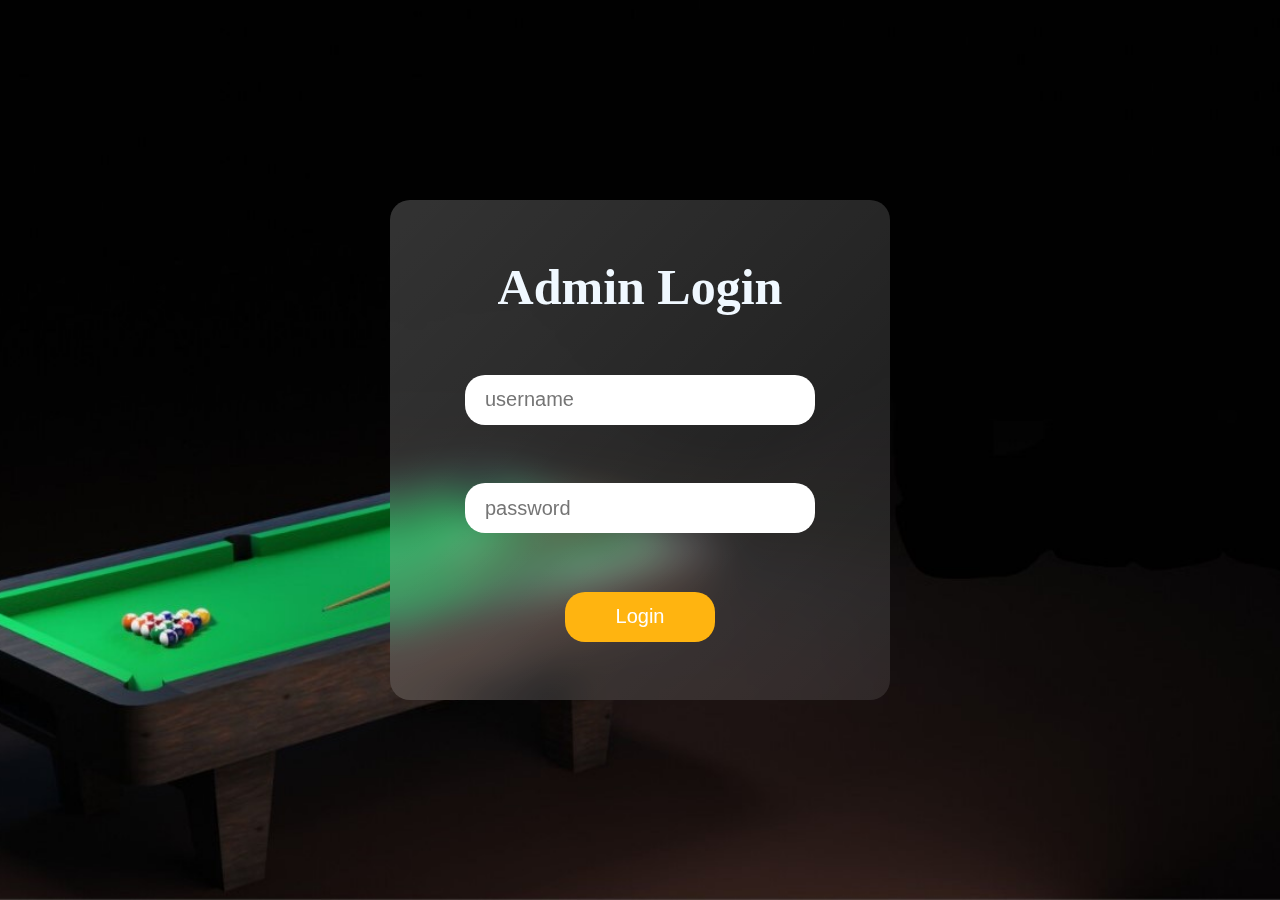
==== 8ballpool_Black Theme UI/index.html @ 99835c00 "Initial" ====
<!DOCTYPE html>
<html lang="en">
  <head>
    <meta charset="UTF-8" />
    <meta name="viewport" content="width=device-width, initial-scale=1.0" />
    <title>Master Pool</title>
    <style>
      nav {
        margin: 20px;
        width: 100vw;
        height: 80px;
        border: 2px solid #cbcbcb;
        background-color: #333;
        width: 98%;
        border-radius: 20px;
      }
      aside {
        width: 200px;
        text-align: center;
        margin-left: 20px;
        border-radius: 20px;
      }
      body {
        color: #cbcbcb;
        font-family: "Arial", sans-serif;
        background: #222;
        margin: 0;
        padding: 0;
        display: flex;
        flex-direction: column;
        justify-content: center;
        align-items: center;
        overflow-x: hidden;
      }

      .tableBox {
        position: relative;
        color: white;
        border-radius: 8px;
        padding: 20px;
        margin: 20px;
        height: 360px;
        width: 300px;
        background-color: #333;
        background-blend-mode: screen;
        box-shadow: 0 0 10px rgba(0, 0, 0, 0.5);
        transition: border-color 0.3s ease-in-out;
      }

      .tableBox.active {
        border-color: #e74c3c;
      }

      label {
        display: block;
        margin-bottom: 5px;
        color: #cbcbcb;
      }

      input,
      select,
      button {
        width: 100%;
        padding: 8px;
        margin-bottom: 10px;
        box-sizing: border-box;
        border-radius: 20px;
        outline: none;
        border: none;
        padding: 10px;
      }

      input,
      select {
        color: #333;
        font-weight: bold;
        background-color: #cbcbcb;
      }

      button {
        background-color: #027ffc;
        color: #fff;
        border: none;
        border-radius: 20px;
        cursor: pointer;
        transition: background-color 0.3s ease-in-out;
      }

      button[disabled] {
        background-color: #85bcf4;
        cursor: not-allowed;
      }

      button:hover:not([disabled]) {
        background-color: #63b0fd;
      }

      #dynamicBoxesContainer {
        margin-top: 20px;
        width: 100vw;
        display: flex;
        flex-wrap: wrap;
        justify-content: space-evenly;
      }

      .table-list {
        list-style: none;
        padding: 0;
        margin: 10px 0;
      }

      .table-list-item {
        color: #63b0fd;
        text-align: center;
        font-weight: bold;
        margin-bottom: 5px;
        font-size: 18px;
      }
      .tablePrice {
        font-size: 18px;
        font-weight: bold;
        color: #ffffff;
      }

      .timer {
        width: 50%;
        margin: 10px 25%;
        border: 1px solid white;
        text-align: center;
        margin-top: 10px;
        font-size: 18px;
        font-weight: bold;
        color: #cbcbcb;
      }

      .popup {
        color: white;
        display: none;
        position: fixed;
        top: 0;
        left: 0;
        width: 100%;
        height: 100%;
        background: rgba(0, 0, 0, 0.5);
        justify-content: center;
        align-items: center;
      }

      .popup-content {
        display: flex;
        flex-direction: column;
        gap: 10px;
        background-color: #222;
        padding: 20px;
        border-radius: 8px;
        box-shadow: 0 0 10px rgba(0, 0, 0, 0.1);
        text-align: center;
        width: 300px;
      }

      .close-btn {
        background-color: #c0392b;
        color: #fff;
        padding: 8px 16px;
        cursor: pointer;
        border: none;
        border-radius: 20px;
        transition: background-color 0.3s ease-in-out;
      }

      .close-btn:hover {
        background-color: #fc604f !important;
      }
      .tableIdLabel {
        font-size: 1.5em;
        font-weight: bold;
        text-align: center;
      }

      .maincontent {
        display: flex;
      }

      #dynamicBoxesContainer {
        width: calc(100vw - 200px);
      }
      .nav-items {
        display: flex;
        justify-content: space-between;
        height: 100%;
        align-items: center;
      }

      .nav-logo {
        height: 100%;
        border-radius: 20px;
      }
      .nav-logo img {
        border-radius: 20px;
        max-height: 100%;
      }
      #userDataContainer {
        font-size: 18px;
        font-weight: bold;
      }
      strong {
        font-weight: bold;
      }
      .asideUserDetails {
        margin-left: 20px;
        border-radius: 20px;
        background-color: #333;
        border: 2px solid #cbcbcb;
        width: 100%;
        overflow: hidden;
        margin-bottom: 20px;
      }

      .asideDetails {
        color: #cbcbcb;
        border-top: 1px solid white;
      }
      .logout {
        margin-right: 10px;
        background-color: red;
        font-weight: bold;
        width: 100px;
      }
      .asidefuntions div {
        width: 100%;
        border-bottom: 1px solid white;
        display: flex;
        justify-content: center;
        align-items: center;
        padding: 5px;
        height: 40px;
      }
      .asidefuntions div:hover {
        transition: background-color 0.3s ease-in-out;
        cursor: pointer;
        background-color: #63b0fd;
        color: #333;
      }
      .asidefuntions button {
        background-color: #333;
        border-radius: 0;
        /* border: 1px solid white; */
      }
      .hide {
        display: none;
      }
      .clubName {
        color: #fff;
        font-size: 3em;
      }
      .search-results-container {
        background-color: #222;
        width: 85%;
        max-height: 300px;
        overflow-y: scroll;

        position: absolute;
      }

      .search-results-container div {
        text-align: center;
        padding: 5px;
        border: 1px solid white;
      }
      ::-webkit-scrollbar {
        display: none;
      }
      .customerName p {
        font-weight: bolder;
        color: #63b0fd;
        margin: 0;
        margin-bottom: 5px;
      }
      #popupRecent {
        position: absolute;
        color: white;
        display: none;
        position: fixed;
        top: 0;
        left: 0;
        width: 100%;
        height: 100%;
        background: rgba(0, 0, 0, 0.5);
        justify-content: center;
        align-items: center;
      }
      #popupRecentContent {
        position: absolute;
        top: 50%;
        left: 50%;
        transform: translate(-50%, -50%);
        display: flex;
        flex-direction: column;
        gap: 10px;
        background-color: #222;
        padding: 20px;
        border-radius: 8px;
        box-shadow: 0 0 10px rgba(0, 0, 0, 0.1);
        text-align: center;
        width: 500px;
      }

      @media only screen and (max-width: 837px) {
        .clubName {
          text-align: center;
          font-size: 2em;
        }
      }
    </style>
  </head>
  <body>
    <nav>
      <div class="nav-items">
        <div class="nav-logo">
          <img src="assets/Master Pool.png" alt="" />
        </div>
        <h1 class="clubName">American Pool Club</h1>
        <button class="logout" onclick="Logout()">Logout</button>
      </div>
    </nav>
    <div class="maincontent">
      <aside>
        <div class="asideUserDetails">
          <div id="userDataContainer"></div>
          <div id="collectionDetailsContainer"></div>
        </div>

        <div class="asidefuntions asideUserDetails" id="adminAsidefuntions">
          <div onclick="addCustomerBox()">New Customer</div>
          <div onclick="viewReport()">View Reports</div>
          <div onclick="viewDues()">View Dues</div>
          <div onclick="manualBillingBox()">Manual Billing</div>
          <!-- <div>Add Expense</div>
          <div>View Expense</div> -->
          <div onclick="viewRecentBillbox()">Recent Bills</div>
          <div onclick="adduserBox()">Create Employee</div>
          <div onclick="addTableBox()">Add Table</div>
          <div onclick="deleteTableBox()">Delete Table</div>
        </div>
        <div class="asidefuntions asideUserDetails" id="userAsidefuntions">
          <div onclick="addCustomerBox()">New Customer</div>
          <div onclick="manualBillingBox()">Manual Billing</div>
          <div onclick="viewRecentBillbox()">Recent Bills</div>
        </div>
      </aside>

      <div id="dynamicBoxesContainer"></div>
    </div>
    <div id="popupRecent">
      <div id="popupRecentContent"></div>
    </div>
    <div id="popup" class="popup">
      <div class="popup-content" id="popupContent"></div>
    </div>

    <script>
      const userId = localStorage.getItem("userData")
        ? JSON.parse(localStorage.getItem("userData"))
        : null;

      console.log(userId);
      if (userId === null) {
        window.location.href = "login/login.html";
      } else {
        if (userId.userType == "admin") {
          const af = document.getElementById("adminAsidefuntions");
          const uf = document.getElementById("userAsidefuntions");
          af.classList.remove("hide");
          uf.classList.add("hide");
        } else {
          const af = document.getElementById("adminAsidefuntions");
          const uf = document.getElementById("userAsidefuntions");
          af.classList.add("hide");
          uf.classList.remove("hide");
        }

        let customerData = [];

        async function fetchTables() {
          try {
            const response = await fetch("http://localhost:8080/club/tables");
            const tables = await response.json();

            // Clear existing boxes
            const boxesContainer = document.getElementById(
              "dynamicBoxesContainer"
            );
            boxesContainer.innerHTML = "";

            // Create a box for each table
            tables.forEach((table) => {
              const tableBox = document.createElement("div");
              tableBox.className = "tableBox";

              const tableBorder = document.createElement("div");
              tableBorder.className = "tableBorder";

              const hole1 = document.createElement("div");
              hole1.className = "hole";
              hole1.style.top = "10px";
              hole1.style.left = "10px";

              const hole2 = document.createElement("div");
              hole2.className = "hole";
              hole2.style.top = "10px";
              hole2.style.right = "10px";

              const hole3 = document.createElement("div");
              hole3.className = "hole";
              hole3.style.bottom = "10px";
              hole3.style.left = "10px";

              const hole4 = document.createElement("div");
              hole4.className = "hole";
              hole4.style.bottom = "10px";
              hole4.style.right = "10px";

              const tableIdLabel = document.createElement("label");
              tableIdLabel.classList.add("tableIdLabel");
              tableIdLabel.textContent = `Table ID: ${table.tableId}`;

              const tableList = document.createElement("ul");
              tableList.className = "table-list";
              const listItem = document.createElement("li");
              listItem.className = "table-list-item";
              listItem.textContent = `${table.tableInfo}`;
              tableList.appendChild(listItem);

              const tablePrice = document.createElement("label");
              tablePrice.classList.add("tablePrice");
              tablePrice.textContent = `Rs. ${table.pricePerHours}/H`;

              const tableNameLabel = document.createElement("label");
              tableNameLabel.textContent = "Customer Name:";

              const tableNameInput = document.createElement("input");
              tableNameInput.type = "text";

              const startButton = document.createElement("button");
              startButton.textContent = "Start";
              startButton.addEventListener("click", () =>
                startTimer(tableBox, startButton, stopButton)
              );

              const stopButton = document.createElement("button");
              stopButton.textContent = "Stop";
              stopButton.disabled = true; // Initially disabled
              stopButton.addEventListener("click", () =>
                stopTimer(tableBox, startButton, stopButton, table.tableId)
              );

              const paymentMethodLabel = document.createElement("label");
              paymentMethodLabel.textContent = "Payment Method:";

              const paymentMethodSelect = document.createElement("select");

              const select = document.createElement("option");
              select.value = "select";
              select.textContent = "select";

              const paytmOption = document.createElement("option");
              paytmOption.value = "paytm";
              paytmOption.textContent = "Paytm";

              const cashOption = document.createElement("option");
              cashOption.value = "cash";
              cashOption.textContent = "Cash";

              const debtOption = document.createElement("option");
              debtOption.value = "due";
              debtOption.textContent = "Due/Table Transfer";

              const extendOption = document.createElement("option");
              extendOption.value = "extend";
              extendOption.textContent = "extend";

              paymentMethodSelect.appendChild(select);
              paymentMethodSelect.appendChild(paytmOption);
              paymentMethodSelect.appendChild(cashOption);
              paymentMethodSelect.appendChild(debtOption);

              const timer = document.createElement("div");
              timer.className = "timer";
              timer.textContent = "00:00:00";

              const searchBox = document.createElement("input");
              searchBox.type = "text";
              searchBox.placeholder = "Search Customer";
              searchBox.id = "searchBox" + table.tableId;
              searchBox.addEventListener("input", () => {
                const searchTerm = searchBox.value;
                filterCustomerData(searchTerm, table.tableId);
                logFilteredData(searchTerm, table.tableId);
              });

              const searchResultsContainer = document.createElement("div");
              searchResultsContainer.className = "search-results-container";
              searchResultsContainer.setAttribute(
                "data-table-id",
                table.tableId
              ); // Set data attribute for tableId

              const customerName = document.createElement("div");
              customerName.className = "customerName";
              customerName.id = "customerName" + table.tableId;
              // Append child elements to tableBox

              tableBox.appendChild(tableIdLabel);
              tableBox.appendChild(tableList);
              tableBox.appendChild(searchBox);
              tableBox.appendChild(searchResultsContainer);
              tableBox.appendChild(customerName);
              // tableBox.appendChild(tableNameLabel);
              // tableBox.appendChild(tableNameInput);
              tableBox.appendChild(paymentMethodLabel);
              tableBox.appendChild(paymentMethodSelect);
              tableBox.appendChild(tablePrice);
              tableBox.appendChild(timer);
              tableBox.appendChild(startButton);
              tableBox.appendChild(stopButton);
              tableBox.appendChild(tableBorder);

              // Append the tableBox to the tableBoxContainer
              boxesContainer.appendChild(tableBox);
            });
          } catch (error) {
            console.error("Error fetching tables:", error.message);
          }
        }

        fetchCustomerData();

        async function fetchCustomerData() {
          try {
            const response = await fetch(
              "http://localhost:8080/user/getCustomer"
            );
            const data = await response.json();

            customerData = data;
            console.log(customerData);
          } catch (error) {
            console.error("Error fetching customer data:", error);
          }
        }

        function filterCustomerData(searchTerm, tableId) {
          let st = searchTerm;
          const filteredCustomers = customerData.filter((customer) => {
            const fullName =
              `${customer.customerName} (${customer.customerMobileNo})`.toLowerCase();
            return fullName.includes(searchTerm.toLowerCase());
          });

          const searchResultsContainer = document.querySelector(
            `.search-results-container[data-table-id="${tableId}"]`
          );
          searchResultsContainer.innerHTML = "";
          // Check if the element exists before modifying its content
          if (searchResultsContainer && st.length != 0) {
            searchResultsContainer.innerHTML = ""; // Clear previous search results

            filteredCustomers.forEach((customer) => {
              const resultItem = document.createElement("div");
              resultItem.textContent = `${customer.customerName} - ${customer.customerMobileNo}`;
              resultItem.addEventListener("click", () =>
                selectCustomer(customer, tableId, searchResultsContainer)
              );
              searchResultsContainer.appendChild(resultItem);
            });
          } else {
            console.error(
              `Search results container not found for table ${tableId}`
            );
          }
        }

        function selectCustomer(customer, tableId, searchResultsContainer) {
          const scb = document.getElementById("searchBox" + tableId);
          const scn = document.getElementById("customerName" + tableId);
          searchResultsContainer.innerHTML = "";
          scn.innerHTML = `<p>Customer Name : ${customer.customerName}</p>`;
          scb.value = customer.customerMobileNo;
          console.log(customer);
        }

        function logFilteredData(searchTerm, tableId) {
          const filteredCustomers = customerData.filter((customer) => {
            const fullName =
              `${customer.customerName} (${customer.customerMobileNo})`.toLowerCase();
            return fullName.includes(searchTerm.toLowerCase());
          });

          console.log(`Filtered data for table ${tableId}:`, filteredCustomers);
        }

        fetchTables();

        function viewReport() {
          window.open("./report.html", "_blank");
        }

        function viewDues() {
          window.open("./dues.html", "_blank");
        }

        function viewExtendedBill() {
          window.open("./extended_bill.html", "_blank");
        }

        function startTimer(box, startButton, stopButton, clearButton) {
          const timer = box.querySelector(".timer");
          const tableNameInput = box.querySelector('input[type="text"]');
          const customerName = tableNameInput.value;
          const tableId = extractTableId(box.querySelector("label")); // Extract table ID from label

          let interval;
          let second = 0;
          let hours = 0;
          let minutes = 0;

          if (customerName.trim() === "") {
            alert("Customer name cannot be empty.");
            return;
          }
          const timerData = {
            customerName: customerName,
            tableId: tableId,
            startTime: Date.now(), // Store the start time
          };
          localStorage.setItem("timerData", JSON.stringify(timerData));

          interval = setInterval(function () {
            second++; // Increment the total seconds
            hours = Math.floor(second / 3600);
            minutes = Math.floor((second % 3600) / 60);
            let seconds = second % 60;

            // Add leading zeros if necessary
            hours = hours < 10 ? "0" + hours : hours;
            minutes = minutes < 10 ? "0" + minutes : minutes;
            seconds = seconds < 10 ? "0" + seconds : seconds;

            timer.textContent = hours + ":" + minutes + ":" + seconds;
          }, 1000);

          // Save the timer interval reference, customer name, and buttons to the box for later use
          box.timerInterval = interval;
          box.customerName = customerName;
          box.tableId = tableId; // Save table ID
          box.startButton = startButton;
          box.stopButton = stopButton;

          // Enable Stop button, disable Start button, and hide Clear button
          stopButton.disabled = false;
          startButton.disabled = true;
          clearButton.style.display = "none";

          // Add 'active' class to the tableBox
          box.classList.add("active");
        }

        function stopTimer(box, startButton, stopButton, tableId) {
          const timer = box.querySelector(".timer");
          const tableNameInput = box.querySelector('input[type="text"]');
          const paymentMethodSelect = box.querySelector("select");
          const selectedBillingMode = paymentMethodSelect.value;
          const scn = document.getElementById("customerName" + tableId);

          if (box.querySelector("select").value === "select") {
            alert("Please select payment method");
          } else {
            // Clear the text field value
            tableNameInput.value = "";
            scn.innerHTML = "";
            clearInterval(box.timerInterval);

            // Convert total seconds into minutes
            const total_time = Math.floor(
              timer.textContent
                .split(":")
                .reduce(
                  (acc, val, idx) => acc + val * Math.pow(60, 2 - idx),
                  0
                ) / 60
            );
            console.log("Total Time (minutes):", total_time);

            // Save the information to the server and get billing details
            saveinfo(
              total_time,
              box.customerName,
              box.tableId,
              selectedBillingMode
            ).then((billingDetails) => {
              showPopup(billingDetails, box);
            });

            // Enable Start button, disable Stop button, and show Clear button
            startButton.disabled = false;
            stopButton.disabled = true;

            // Remove the 'active' class from the tableBox
            box.classList.remove("active");
          }
        }

        function extractTableId(labelElement) {
          const labelText = labelElement.textContent;
          const match = labelText.match(/Table ID: (\d+)/);
          return match ? match[1] : null;
        }

        function showPopup(billingDetails, box) {
          const popup = document.getElementById("popup");
          const popupContent = document.getElementById("popupContent");

          const formattedDate = new Date(billingDetails.date).toLocaleString();

          const popupHTML = `
            <p>Billing Information:</p>
            <p>Customer Name: ${billingDetails.customerName}</p>
            <p>Total Time: ${billingDetails.totalTimePlayed} minutes</p>
            <p><strong>Bill Amount: ${billingDetails.billAmount} rs</strong></p>
            <p>Billing By: ${billingDetails.billingBy}</p>
            <p>Billing Mode: ${billingDetails.billingMode}</p>
            <p id="billingDetailsStatus"> ${billingDetails.status}</p>

            <button class="close-btn" onclick="closePopup('${box.id}')">Close</button>
        `;

          popupContent.innerHTML = popupHTML;
          popup.style.display = "flex";
          const bds = document.getElementById("billingDetailsStatus");
          if (
            billingDetails.status == "Bill Created" ||
            billingDetails.status == "Dues updated"
          ) {
            bds.style.backgroundColor = "Green";
          } else {
            bds.style.backgroundColor = "Red";
          }
        }

        function closePopup(boxId) {
          const popup = document.getElementById("popup");
          const popupContent = document.getElementById("popupContent");
          popupContent.innerHTML = "";
          popup.style.display = "none";

          const box = document.getElementById(boxId);
          const timer = box.querySelector(".timer");
          const tableNameInput = box.querySelector('input[type="text"]');

          // Stop the timer if it is running
          clearInterval(box.timerInterval);

          // Reset the timer and clear the text field
          timer.textContent = "00:00:00";
          tableNameInput.value = "";

          box.startButton.disabled = false;
          box.stopButton.disabled = true;
          box.classList.remove("active");
        }

        function manualBillingBox() {
          const popup = document.getElementById("popup");
          const popupContent = document.getElementById("popupContent");

          const popupHTML = `
            <h1>Create Bill</h1>
            <input type="text" id="createBillUserId" placeholder="Customer ID"/>
            <input type="number" id="createBillAmount" placeholder="Amount"/>
            <select id="manualBillingPaymentMethod">
          <option value="select">Select Payment Method</option>
          <option value="paytm">Paytm</option>
          <option value="cash">cash</option>
          <option value="due">dues</option>
        </select>
            <input type="text" id="createBillDescription" placeholder="Description"/>
            <Button onclick="manualBillingFunction()">Add</Button>
            <Button class="close-btn" onclick={popup.style.display="none";}>Close</Button>

            `;
          popupContent.innerHTML = popupHTML;
          popup.style.display = "flex";
        }

        function manualBillingFunction() {
          // Retrieve values from the form
          var paymentMode = document.getElementById(
            "manualBillingPaymentMethod"
          ).value;
          var customerNumber =
            document.getElementById("createBillUserId").value;
          var amount = document.getElementById("createBillAmount").value;
          var description = document.getElementById(
            "createBillDescription"
          ).value;
          const userId = localStorage.getItem("userData")
            ? JSON.parse(localStorage.getItem("userData")).userId
            : null;

          const requestBody = `customerNumber=${customerNumber}&userId=${userId}&description=${description}&amount=${amount}&paymentMode=${paymentMode}`;

          // Assuming you are using fetch to send a POST request to the server
          fetch("http://localhost:8080/user/payBillManual", {
            method: "POST",
            headers: {
              "Content-Type": "application/x-www-form-urlencoded",
            },
            body: requestBody,
          })
            .then((response) => response.text())
            .then((result) => {
              // Handle the result from the server
              alert(result);
              console.log(result);

              // You can add further logic based on the result if needed
            })
            .catch((error) => {
              console.error("Error:", error);
            });
        }

        function adduserBox() {
          const popup = document.getElementById("popup");
          const popupContent = document.getElementById("popupContent");

          const popupHTML = `
            <h1>Create User</h1>
            <input type="text" id="newUserId" placeholder="User ID"/>
            <input type="text" id="newUserName" placeholder="User Name"/>
            <select name="newUserType" id="newUserType">
              <option value="user">User</option>
              <option value="admin">Admin</option>
            </select>
            <input type="password" id="newUserPassword" placeholder="Password"/>


            <Button onclick="addUserFunction()">Add</Button>
            <Button class="close-btn" onclick={popup.style.display="none";}>Close</Button>

            `;
          popupContent.innerHTML = popupHTML;
          popup.style.display = "flex";
        }

        function addUserFunction() {
          const userId = document.getElementById("newUserId").value;
          const sname = document.getElementById("newUserName").value;
          const userType = document.getElementById("newUserType").value;
          const password = document.getElementById("newUserPassword").value;

          console.log(userType);

          const user = {
            userId: userId,
            sname: sname,
            userType: userType,
            password: password,
          };

          fetch("http://localhost:8080/user/validate/createAccount", {
            method: "POST",
            headers: {
              "Content-Type": "application/json",
            },
            body: JSON.stringify(user),
          })
            .then((response) => response.text())
            .then((data) => {
              alert(data + " User was added sucessfully ");
              console.log(data);
            })
            .catch((error) => {
              alert("Error!!");
              console.error("Error:", error);
            });
        }

        function addCustomerBox() {
          const popup = document.getElementById("popup");
          const popupContent = document.getElementById("popupContent");

          const popupHTML = `
            <h1>Add Customer</h1>
            <input type="ext" id="addCustomerName"  placeholder="Customer Name"/>
            <input type="number" min="0" maxlength="10" id="addCustomerNumber"  placeholder="Mobile Number"  />
            <input type="number" min="0" maxlength="10" id="maxCreditLimit"  placeholder="Credit Limit "  />

            <Button onclick="addCustomerFunction()">Add</Button>
            <Button class="close-btn" onclick={popup.style.display="none";}>Close</Button>

            `;
          popupContent.innerHTML = popupHTML;
          popup.style.display = "flex";
        }

        function addCustomerFunction() {
          var customerName = document.getElementById("addCustomerName").value;
          var customerMobileNo =
            document.getElementById("addCustomerNumber").value;

          var maxCreditLimit = document.getElementById("maxCreditLimit").value;

          var customer = {
            customerName: customerName,
            customerMobileNo: customerMobileNo,
            maxCreditLimit: maxCreditLimit,
          };

          // Make API request
          fetch("http://localhost:8080/user/addCustomer", {
            method: "POST",
            headers: {
              "Content-Type": "application/json",
            },
            body: JSON.stringify(customer),
          })
            .then((response) => response.text())
            .then((data) => {
              fetchCustomerData();
              alert(data); // You can handle the response accordingly
            })
            .catch((error) => {
              console.error("Error:", error);
              alert("Unable to add customer. Please try again later.");
            });
        }

        function addTableBox() {
          const popup = document.getElementById("popup");
          const popupContent = document.getElementById("popupContent");

          const popupHTML = `
            <h1>Add Table</h1>
            <input type="text" id="addTableTableInfo" name="TableInfo" placeholder="Table Info "/>
            <input type="number" id="addTablePrice" name="price" placeholder="Price Per Hour"/>
            <Button onclick="addTableFunction()">Add</Button>
            <Button class="close-btn" onclick={popup.style.display="none";}>Close</Button>

            `;
          popupContent.innerHTML = popupHTML;
          popup.style.display = "flex";
        }

        function addTableFunction() {
          var tableName = document.getElementById("addTableTableInfo").value;
          var price = document.getElementById("addTablePrice").value;

          popup.style.display = "none";

          // Construct the URL with query parameters
          var url = "http://localhost:8080/billing/admin/addTable";
          url += "?tableName=" + encodeURIComponent(tableName);
          url += "&price=" + encodeURIComponent(price);
          url += "&userId=" + encodeURIComponent(userId.userId);

          // Using FormData to send data without encoding
          var formData = new FormData();
          formData.append("tableName", tableName);
          formData.append("price", price);
          formData.append("userId", userId.userId);
          console.log(url);
          // Using the fetch function
          fetch(url, {
            method: "POST",
            // body: formData,
          })
            .then((response) => response.text())
            .then((data) => {
              // Handle the response from the server
              alert(data); // You can customize this based on your needs
              location.reload();
            })
            .catch((error) => {
              console.error("Error:", error);
            });
        }

        function deleteTableBox() {
          const popup = document.getElementById("popup");
          const popupContent = document.getElementById("popupContent");

          const popupHTML = `
            <h1>Delete Table</h1>
            <input type="number" id="DeleteTableId" name="price" placeholder="Enter Table ID"/>
            <Button onclick="DeleteTableFunction()">DELETE</Button>
            <Button class="close-btn" onclick={popup.style.display="none";}>Close</Button>
            `;
          popupContent.innerHTML = popupHTML;
          popup.style.display = "flex";
        }

        function DeleteTableFunction() {
          var tableId = document.getElementById("DeleteTableId").value;
          var url = "http://localhost:8080/billing/admin/deleteTable";
          url += "?tableId=" + encodeURIComponent(tableId);
          url += "&userId=" + encodeURIComponent(userId.userId);
          fetch(url, {
            method: "POST",
          })
            .then((response) => response.text())
            .then((data) => {
              alert(data);
              location.reload();
            })
            .catch((error) => {
              console.error("Error:", error);
            });
        }

        function viewRecentBillbox() {
          let recentBillsData = [];
          fetchRecentBills();

          // Function to fetch recent bills
          async function fetchRecentBills() {
            try {
              const response = await fetch(
                "http://localhost:8080/user/getRecentBillsInfo"
              );
              recentBillsData = await response.json();
              // console.log(recentBillsData); // Log for verification
              displayRecentBills();
            } catch (error) {
              console.error("Error fetching recent bills:", error.message);
            }
          }

          // Function to display recent bills
          function displayRecentBills() {
            const popupRecent = document.getElementById("popupRecent");
            const popupRecentContent =
              document.getElementById("popupRecentContent");

            // Check if the container exists
            if (!popupRecentContent) {
              console.error("Recent bills container not found.");
              return;
            }

            // Clear the existing content
            popupRecentContent.innerHTML = "";

            // Check if there are recent bills to display
            if (recentBillsData.length === 0) {
              popupRecentContent.textContent = "No recent bills available.";
              return;
            }

            // Create a table to display recent bills
            const table = document.createElement("table");
            table.border = "1";

            // Create table header
            const headerRow = table.insertRow(0);
            const headers = [
              "Bill No",
              "Description",
              "Customer Name",
              "Bill Amount",
              "Billing By",
              "Billing Mode",
            ];
            headers.forEach((headerText) => {
              const headerCell = document.createElement("th");
              headerCell.textContent = headerText;
              headerRow.appendChild(headerCell);
            });

            // Populate the table with recent bills data
            recentBillsData.forEach((bill) => {
              const row = table.insertRow();
              const values = [
                bill.billNo,
                bill.description,
                bill.customerName,
                bill.billAmount,
                bill.billingBy,
                bill.billingMode,
              ];
              values.forEach((value) => {
                const cell = row.insertCell();
                cell.textContent = value;
              });
            });

            // Append the table to the container
            popupRecentContent.innerHTML += `<h1>RECENT BILLS</h1>`;
            popupRecentContent.appendChild(table);
            popupRecentContent.innerHTML += `<Button class="close-btn" onclick={popupRecent.style.display="none";}>Close</Button>`;

            // Example: Open the popup
            if (popupRecent) {
              popupRecent.style.display = "block";
            }
          }
        }

        function saveinfo(minutesPlayed, customerName, tableId, paymentMode) {
          const url = "http://localhost:8080/bill/save";
          console.log(minutesPlayed);
          const userDataString = localStorage.getItem("userData");
          const userData = userDataString ? JSON.parse(userDataString) : null;

          const data = {
            tableNo: tableId,
            minutes: minutesPlayed,
            customerName: customerName,
            cashierUserId: userData ? userData.userId : null,
            billingMode: paymentMode,
          };

          return fetch(url, {
            method: "POST",
            headers: {
              "Content-Type": "application/json",
            },
            body: JSON.stringify(data),
          })
            .then((response) => response.json())
            .then((data) => {
              console.log("Success:", data);
              return data;
            });
        }
        function retrieveTimerData() {
          const timerDataString = localStorage.getItem("timerData");
          return timerDataString ? JSON.parse(timerDataString) : null;
        }

        document.addEventListener("DOMContentLoaded", function (event) {
          const timerData = retrieveTimerData();
          if (timerData) {
            // Resume the timer if there's existing timer data
            const box = document.querySelector(
              `.tableBox[data-table-id="${timerData.tableId}"]`
            );
            if (box) {
              const startButton = box.querySelector("button");
              const stopButton = box.querySelector("button + button");
              startTimer(box, startButton, stopButton);
            } else {
              // If the table associated with the timer data is not found, clear the timer data
              localStorage.removeItem("timerData");
            }
          }
        });
        function clearTable(box, startButton, stopButton) {
          const timer = box.querySelector(".timer");
          const tableNameInput = box.querySelector('input[type="text"]');
          timer.textContent = "00:00:00";
          tableNameInput.value = "";

          startButton.disabled = false;
          stopButton.disabled = true;
          clearButton.style.display = "none";

          box.classList.remove("active");
        }

        document.addEventListener("DOMContentLoaded", function () {
          // Retrieve user data from localStorage
          const userDataString = localStorage.getItem("userData");
          const userData = userDataString ? JSON.parse(userDataString) : null;
          console.log(userData);
          // Display user data on the page
          if (userData) {
            const userDataContainer =
              document.getElementById("userDataContainer");

            const userDataHTML = `

      <p>Welcome: ${userData.sname}</p>
        `;

            userDataContainer.innerHTML = userDataHTML;
          }
        });

        // Function to fetch today's collection details
        async function fetchTodaysCollectionDetails() {
          try {
            const userId = localStorage.getItem("userData")
              ? JSON.parse(localStorage.getItem("userData")).userId
              : null;

            if (userId) {
              const response = await fetch(
                `http://localhost:8080/billing/getTodayBillAmount?cashierId=${userId}`
              );
              const collectionDetails = await response.json();

              // Display today's collection details on the page
              const collectionDetailsContainer = document.getElementById(
                "collectionDetailsContainer"
              );
              const collectionDetailsHTML = `<div class="asideDetails"><p>Cash Collection</p>
        <p> Rs ${
          collectionDetails.todayCashCollection === undefined
            ? 0
            : collectionDetails.todayCashCollection
        }</p></div>
        <div class="asideDetails">
        <p>Paytm Collection</p>
        <p> Rs ${
          collectionDetails.todayPaytmCollection === undefined
            ? 0
            : collectionDetails.todayPaytmCollection
        }</p>
        </div>

        <div class="asideDetails">
        <p>Dues</p>
        <p> Rs ${
          collectionDetails.dueCustomerBill === undefined
            ? 0
            : collectionDetails.dueCustomerBill
        }</p>
        </div>






        <div class="asideDetails">
        <p>Total Collection</p>
        <p> Rs ${
          collectionDetails.totalCollection === undefined
            ? 0
            : collectionDetails.totalCollection
        }</p>
        </div>

      `;
              collectionDetailsContainer.innerHTML = collectionDetailsHTML;
            }
          } catch (error) {
            console.error(
              "Error fetching today's collection details:",
              error.message
            );
          }
        }

        function Logout() {
          localStorage.clear();
          location.reload();
        }

        // Function to refresh collection details
        function refreshCollectionDetails() {
          fetchTodaysCollectionDetails();
        }

        // Call the fetchTodaysCollectionDetails function when the page is loaded
        document.addEventListener("DOMContentLoaded", function () {
          fetchTodaysCollectionDetails();

          // Add event listeners to trigger collection details refresh
          document.addEventListener("click", refreshCollectionDetails);
          // Add more event listeners as needed
        });
      }
    </script>
  </body>
</html>
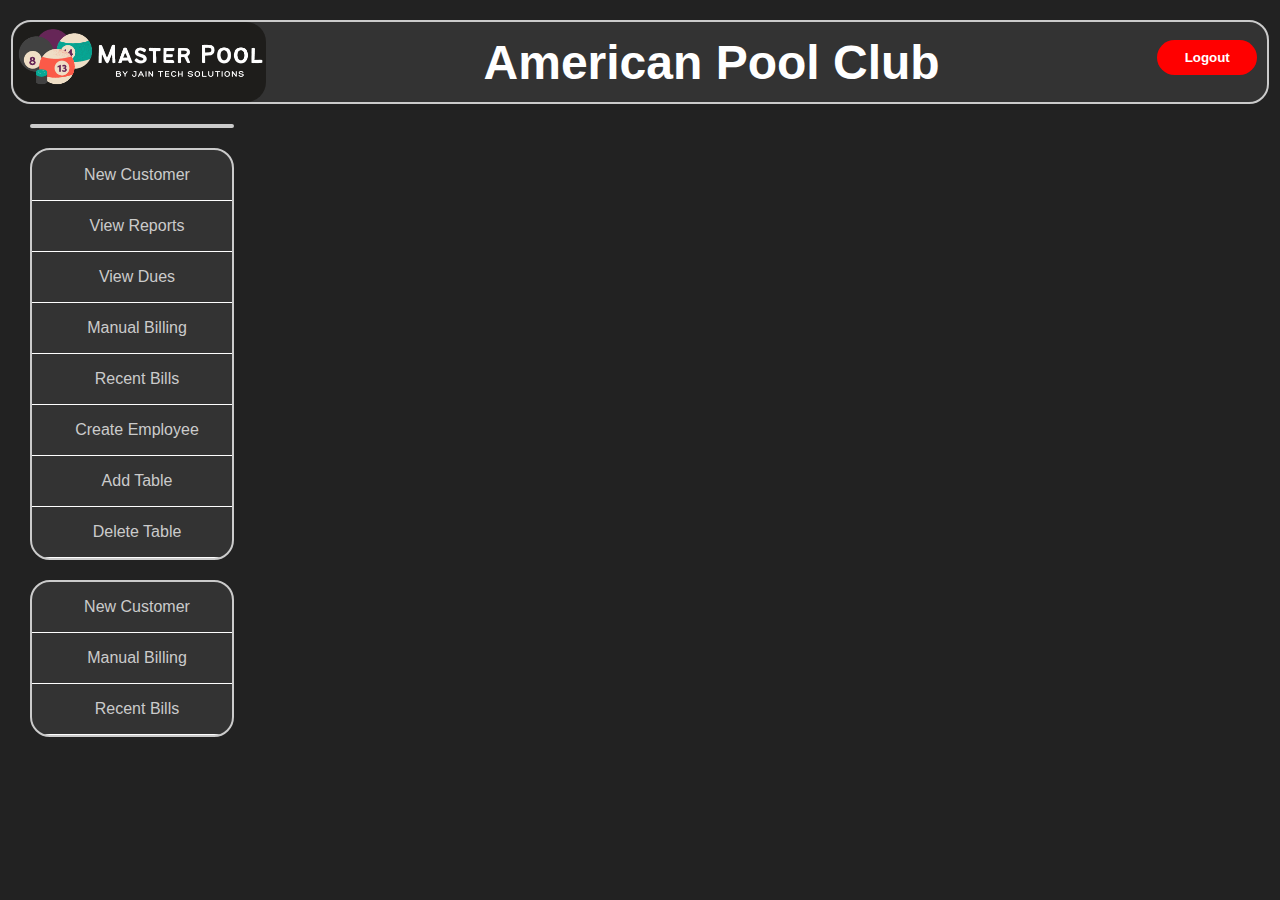
==== commit 2cb038e9: "Update index.html" ====
--- a/8ballpool_Black Theme UI/index.html
+++ b/8ballpool_Black Theme UI/index.html
@@ -3,315 +3,8 @@
   <head>
     <meta charset="UTF-8" />
     <meta name="viewport" content="width=device-width, initial-scale=1.0" />
+    <link rel="stylesheet" href="style.css">
     <title>Master Pool</title>
-    <style>
-      nav {
-        margin: 20px;
-        width: 100vw;
-        height: 80px;
-        border: 2px solid #cbcbcb;
-        background-color: #333;
-        width: 98%;
-        border-radius: 20px;
-      }
-      aside {
-        width: 200px;
-        text-align: center;
-        margin-left: 20px;
-        border-radius: 20px;
-      }
-      body {
-        color: #cbcbcb;
-        font-family: "Arial", sans-serif;
-        background: #222;
-        margin: 0;
-        padding: 0;
-        display: flex;
-        flex-direction: column;
-        justify-content: center;
-        align-items: center;
-        overflow-x: hidden;
-      }
-
-      .tableBox {
-        position: relative;
-        color: white;
-        border-radius: 8px;
-        padding: 20px;
-        margin: 20px;
-        height: 360px;
-        width: 300px;
-        background-color: #333;
-        background-blend-mode: screen;
-        box-shadow: 0 0 10px rgba(0, 0, 0, 0.5);
-        transition: border-color 0.3s ease-in-out;
-      }
-
-      .tableBox.active {
-        border-color: #e74c3c;
-      }
-
-      label {
-        display: block;
-        margin-bottom: 5px;
-        color: #cbcbcb;
-      }
-
-      input,
-      select,
-      button {
-        width: 100%;
-        padding: 8px;
-        margin-bottom: 10px;
-        box-sizing: border-box;
-        border-radius: 20px;
-        outline: none;
-        border: none;
-        padding: 10px;
-      }
-
-      input,
-      select {
-        color: #333;
-        font-weight: bold;
-        background-color: #cbcbcb;
-      }
-
-      button {
-        background-color: #027ffc;
-        color: #fff;
-        border: none;
-        border-radius: 20px;
-        cursor: pointer;
-        transition: background-color 0.3s ease-in-out;
-      }
-
-      button[disabled] {
-        background-color: #85bcf4;
-        cursor: not-allowed;
-      }
-
-      button:hover:not([disabled]) {
-        background-color: #63b0fd;
-      }
-
-      #dynamicBoxesContainer {
-        margin-top: 20px;
-        width: 100vw;
-        display: flex;
-        flex-wrap: wrap;
-        justify-content: space-evenly;
-      }
-
-      .table-list {
-        list-style: none;
-        padding: 0;
-        margin: 10px 0;
-      }
-
-      .table-list-item {
-        color: #63b0fd;
-        text-align: center;
-        font-weight: bold;
-        margin-bottom: 5px;
-        font-size: 18px;
-      }
-      .tablePrice {
-        font-size: 18px;
-        font-weight: bold;
-        color: #ffffff;
-      }
-
-      .timer {
-        width: 50%;
-        margin: 10px 25%;
-        border: 1px solid white;
-        text-align: center;
-        margin-top: 10px;
-        font-size: 18px;
-        font-weight: bold;
-        color: #cbcbcb;
-      }
-
-      .popup {
-        color: white;
-        display: none;
-        position: fixed;
-        top: 0;
-        left: 0;
-        width: 100%;
-        height: 100%;
-        background: rgba(0, 0, 0, 0.5);
-        justify-content: center;
-        align-items: center;
-      }
-
-      .popup-content {
-        display: flex;
-        flex-direction: column;
-        gap: 10px;
-        background-color: #222;
-        padding: 20px;
-        border-radius: 8px;
-        box-shadow: 0 0 10px rgba(0, 0, 0, 0.1);
-        text-align: center;
-        width: 300px;
-      }
-
-      .close-btn {
-        background-color: #c0392b;
-        color: #fff;
-        padding: 8px 16px;
-        cursor: pointer;
-        border: none;
-        border-radius: 20px;
-        transition: background-color 0.3s ease-in-out;
-      }
-
-      .close-btn:hover {
-        background-color: #fc604f !important;
-      }
-      .tableIdLabel {
-        font-size: 1.5em;
-        font-weight: bold;
-        text-align: center;
-      }
-
-      .maincontent {
-        display: flex;
-      }
-
-      #dynamicBoxesContainer {
-        width: calc(100vw - 200px);
-      }
-      .nav-items {
-        display: flex;
-        justify-content: space-between;
-        height: 100%;
-        align-items: center;
-      }
-
-      .nav-logo {
-        height: 100%;
-        border-radius: 20px;
-      }
-      .nav-logo img {
-        border-radius: 20px;
-        max-height: 100%;
-      }
-      #userDataContainer {
-        font-size: 18px;
-        font-weight: bold;
-      }
-      strong {
-        font-weight: bold;
-      }
-      .asideUserDetails {
-        margin-left: 20px;
-        border-radius: 20px;
-        background-color: #333;
-        border: 2px solid #cbcbcb;
-        width: 100%;
-        overflow: hidden;
-        margin-bottom: 20px;
-      }
-
-      .asideDetails {
-        color: #cbcbcb;
-        border-top: 1px solid white;
-      }
-      .logout {
-        margin-right: 10px;
-        background-color: red;
-        font-weight: bold;
-        width: 100px;
-      }
-      .asidefuntions div {
-        width: 100%;
-        border-bottom: 1px solid white;
-        display: flex;
-        justify-content: center;
-        align-items: center;
-        padding: 5px;
-        height: 40px;
-      }
-      .asidefuntions div:hover {
-        transition: background-color 0.3s ease-in-out;
-        cursor: pointer;
-        background-color: #63b0fd;
-        color: #333;
-      }
-      .asidefuntions button {
-        background-color: #333;
-        border-radius: 0;
-        /* border: 1px solid white; */
-      }
-      .hide {
-        display: none;
-      }
-      .clubName {
-        color: #fff;
-        font-size: 3em;
-      }
-      .search-results-container {
-        background-color: #222;
-        width: 85%;
-        max-height: 300px;
-        overflow-y: scroll;
-
-        position: absolute;
-      }
-
-      .search-results-container div {
-        text-align: center;
-        padding: 5px;
-        border: 1px solid white;
-      }
-      ::-webkit-scrollbar {
-        display: none;
-      }
-      .customerName p {
-        font-weight: bolder;
-        color: #63b0fd;
-        margin: 0;
-        margin-bottom: 5px;
-      }
-      #popupRecent {
-        position: absolute;
-        color: white;
-        display: none;
-        position: fixed;
-        top: 0;
-        left: 0;
-        width: 100%;
-        height: 100%;
-        background: rgba(0, 0, 0, 0.5);
-        justify-content: center;
-        align-items: center;
-      }
-      #popupRecentContent {
-        position: absolute;
-        top: 50%;
-        left: 50%;
-        transform: translate(-50%, -50%);
-        display: flex;
-        flex-direction: column;
-        gap: 10px;
-        background-color: #222;
-        padding: 20px;
-        border-radius: 8px;
-        box-shadow: 0 0 10px rgba(0, 0, 0, 0.1);
-        text-align: center;
-        width: 500px;
-      }
-
-      @media only screen and (max-width: 837px) {
-        .clubName {
-          text-align: center;
-          font-size: 2em;
-        }
-      }
-    </style>
   </head>
   <body>
     <nav>
@@ -357,921 +50,6 @@
     <div id="popup" class="popup">
       <div class="popup-content" id="popupContent"></div>
     </div>
-
-    <script>
-      const userId = localStorage.getItem("userData")
-        ? JSON.parse(localStorage.getItem("userData"))
-        : null;
-
-      console.log(userId);
-      if (userId === null) {
-        window.location.href = "login/login.html";
-      } else {
-        if (userId.userType == "admin") {
-          const af = document.getElementById("adminAsidefuntions");
-          const uf = document.getElementById("userAsidefuntions");
-          af.classList.remove("hide");
-          uf.classList.add("hide");
-        } else {
-          const af = document.getElementById("adminAsidefuntions");
-          const uf = document.getElementById("userAsidefuntions");
-          af.classList.add("hide");
-          uf.classList.remove("hide");
-        }
-
-        let customerData = [];
-
-        async function fetchTables() {
-          try {
-            const response = await fetch("http://localhost:8080/club/tables");
-            const tables = await response.json();
-
-            // Clear existing boxes
-            const boxesContainer = document.getElementById(
-              "dynamicBoxesContainer"
-            );
-            boxesContainer.innerHTML = "";
-
-            // Create a box for each table
-            tables.forEach((table) => {
-              const tableBox = document.createElement("div");
-              tableBox.className = "tableBox";
-
-              const tableBorder = document.createElement("div");
-              tableBorder.className = "tableBorder";
-
-              const hole1 = document.createElement("div");
-              hole1.className = "hole";
-              hole1.style.top = "10px";
-              hole1.style.left = "10px";
-
-              const hole2 = document.createElement("div");
-              hole2.className = "hole";
-              hole2.style.top = "10px";
-              hole2.style.right = "10px";
-
-              const hole3 = document.createElement("div");
-              hole3.className = "hole";
-              hole3.style.bottom = "10px";
-              hole3.style.left = "10px";
-
-              const hole4 = document.createElement("div");
-              hole4.className = "hole";
-              hole4.style.bottom = "10px";
-              hole4.style.right = "10px";
-
-              const tableIdLabel = document.createElement("label");
-              tableIdLabel.classList.add("tableIdLabel");
-              tableIdLabel.textContent = `Table ID: ${table.tableId}`;
-
-              const tableList = document.createElement("ul");
-              tableList.className = "table-list";
-              const listItem = document.createElement("li");
-              listItem.className = "table-list-item";
-              listItem.textContent = `${table.tableInfo}`;
-              tableList.appendChild(listItem);
-
-              const tablePrice = document.createElement("label");
-              tablePrice.classList.add("tablePrice");
-              tablePrice.textContent = `Rs. ${table.pricePerHours}/H`;
-
-              const tableNameLabel = document.createElement("label");
-              tableNameLabel.textContent = "Customer Name:";
-
-              const tableNameInput = document.createElement("input");
-              tableNameInput.type = "text";
-
-              const startButton = document.createElement("button");
-              startButton.textContent = "Start";
-              startButton.addEventListener("click", () =>
-                startTimer(tableBox, startButton, stopButton)
-              );
-
-              const stopButton = document.createElement("button");
-              stopButton.textContent = "Stop";
-              stopButton.disabled = true; // Initially disabled
-              stopButton.addEventListener("click", () =>
-                stopTimer(tableBox, startButton, stopButton, table.tableId)
-              );
-
-              const paymentMethodLabel = document.createElement("label");
-              paymentMethodLabel.textContent = "Payment Method:";
-
-              const paymentMethodSelect = document.createElement("select");
-
-              const select = document.createElement("option");
-              select.value = "select";
-              select.textContent = "select";
-
-              const paytmOption = document.createElement("option");
-              paytmOption.value = "paytm";
-              paytmOption.textContent = "Paytm";
-
-              const cashOption = document.createElement("option");
-              cashOption.value = "cash";
-              cashOption.textContent = "Cash";
-
-              const debtOption = document.createElement("option");
-              debtOption.value = "due";
-              debtOption.textContent = "Due/Table Transfer";
-
-              const extendOption = document.createElement("option");
-              extendOption.value = "extend";
-              extendOption.textContent = "extend";
-
-              paymentMethodSelect.appendChild(select);
-              paymentMethodSelect.appendChild(paytmOption);
-              paymentMethodSelect.appendChild(cashOption);
-              paymentMethodSelect.appendChild(debtOption);
-
-              const timer = document.createElement("div");
-              timer.className = "timer";
-              timer.textContent = "00:00:00";
-
-              const searchBox = document.createElement("input");
-              searchBox.type = "text";
-              searchBox.placeholder = "Search Customer";
-              searchBox.id = "searchBox" + table.tableId;
-              searchBox.addEventListener("input", () => {
-                const searchTerm = searchBox.value;
-                filterCustomerData(searchTerm, table.tableId);
-                logFilteredData(searchTerm, table.tableId);
-              });
-
-              const searchResultsContainer = document.createElement("div");
-              searchResultsContainer.className = "search-results-container";
-              searchResultsContainer.setAttribute(
-                "data-table-id",
-                table.tableId
-              ); // Set data attribute for tableId
-
-              const customerName = document.createElement("div");
-              customerName.className = "customerName";
-              customerName.id = "customerName" + table.tableId;
-              // Append child elements to tableBox
-
-              tableBox.appendChild(tableIdLabel);
-              tableBox.appendChild(tableList);
-              tableBox.appendChild(searchBox);
-              tableBox.appendChild(searchResultsContainer);
-              tableBox.appendChild(customerName);
-              // tableBox.appendChild(tableNameLabel);
-              // tableBox.appendChild(tableNameInput);
-              tableBox.appendChild(paymentMethodLabel);
-              tableBox.appendChild(paymentMethodSelect);
-              tableBox.appendChild(tablePrice);
-              tableBox.appendChild(timer);
-              tableBox.appendChild(startButton);
-              tableBox.appendChild(stopButton);
-              tableBox.appendChild(tableBorder);
-
-              // Append the tableBox to the tableBoxContainer
-              boxesContainer.appendChild(tableBox);
-            });
-          } catch (error) {
-            console.error("Error fetching tables:", error.message);
-          }
-        }
-
-        fetchCustomerData();
-
-        async function fetchCustomerData() {
-          try {
-            const response = await fetch(
-              "http://localhost:8080/user/getCustomer"
-            );
-            const data = await response.json();
-
-            customerData = data;
-            console.log(customerData);
-          } catch (error) {
-            console.error("Error fetching customer data:", error);
-          }
-        }
-
-        function filterCustomerData(searchTerm, tableId) {
-          let st = searchTerm;
-          const filteredCustomers = customerData.filter((customer) => {
-            const fullName =
-              `${customer.customerName} (${customer.customerMobileNo})`.toLowerCase();
-            return fullName.includes(searchTerm.toLowerCase());
-          });
-
-          const searchResultsContainer = document.querySelector(
-            `.search-results-container[data-table-id="${tableId}"]`
-          );
-          searchResultsContainer.innerHTML = "";
-          // Check if the element exists before modifying its content
-          if (searchResultsContainer && st.length != 0) {
-            searchResultsContainer.innerHTML = ""; // Clear previous search results
-
-            filteredCustomers.forEach((customer) => {
-              const resultItem = document.createElement("div");
-              resultItem.textContent = `${customer.customerName} - ${customer.customerMobileNo}`;
-              resultItem.addEventListener("click", () =>
-                selectCustomer(customer, tableId, searchResultsContainer)
-              );
-              searchResultsContainer.appendChild(resultItem);
-            });
-          } else {
-            console.error(
-              `Search results container not found for table ${tableId}`
-            );
-          }
-        }
-
-        function selectCustomer(customer, tableId, searchResultsContainer) {
-          const scb = document.getElementById("searchBox" + tableId);
-          const scn = document.getElementById("customerName" + tableId);
-          searchResultsContainer.innerHTML = "";
-          scn.innerHTML = `<p>Customer Name : ${customer.customerName}</p>`;
-          scb.value = customer.customerMobileNo;
-          console.log(customer);
-        }
-
-        function logFilteredData(searchTerm, tableId) {
-          const filteredCustomers = customerData.filter((customer) => {
-            const fullName =
-              `${customer.customerName} (${customer.customerMobileNo})`.toLowerCase();
-            return fullName.includes(searchTerm.toLowerCase());
-          });
-
-          console.log(`Filtered data for table ${tableId}:`, filteredCustomers);
-        }
-
-        fetchTables();
-
-        function viewReport() {
-          window.open("./report.html", "_blank");
-        }
-
-        function viewDues() {
-          window.open("./dues.html", "_blank");
-        }
-
-        function viewExtendedBill() {
-          window.open("./extended_bill.html", "_blank");
-        }
-
-        function startTimer(box, startButton, stopButton, clearButton) {
-          const timer = box.querySelector(".timer");
-          const tableNameInput = box.querySelector('input[type="text"]');
-          const customerName = tableNameInput.value;
-          const tableId = extractTableId(box.querySelector("label")); // Extract table ID from label
-
-          let interval;
-          let second = 0;
-          let hours = 0;
-          let minutes = 0;
-
-          if (customerName.trim() === "") {
-            alert("Customer name cannot be empty.");
-            return;
-          }
-          const timerData = {
-            customerName: customerName,
-            tableId: tableId,
-            startTime: Date.now(), // Store the start time
-          };
-          localStorage.setItem("timerData", JSON.stringify(timerData));
-
-          interval = setInterval(function () {
-            second++; // Increment the total seconds
-            hours = Math.floor(second / 3600);
-            minutes = Math.floor((second % 3600) / 60);
-            let seconds = second % 60;
-
-            // Add leading zeros if necessary
-            hours = hours < 10 ? "0" + hours : hours;
-            minutes = minutes < 10 ? "0" + minutes : minutes;
-            seconds = seconds < 10 ? "0" + seconds : seconds;
-
-            timer.textContent = hours + ":" + minutes + ":" + seconds;
-          }, 1000);
-
-          // Save the timer interval reference, customer name, and buttons to the box for later use
-          box.timerInterval = interval;
-          box.customerName = customerName;
-          box.tableId = tableId; // Save table ID
-          box.startButton = startButton;
-          box.stopButton = stopButton;
-
-          // Enable Stop button, disable Start button, and hide Clear button
-          stopButton.disabled = false;
-          startButton.disabled = true;
-          clearButton.style.display = "none";
-
-          // Add 'active' class to the tableBox
-          box.classList.add("active");
-        }
-
-        function stopTimer(box, startButton, stopButton, tableId) {
-          const timer = box.querySelector(".timer");
-          const tableNameInput = box.querySelector('input[type="text"]');
-          const paymentMethodSelect = box.querySelector("select");
-          const selectedBillingMode = paymentMethodSelect.value;
-          const scn = document.getElementById("customerName" + tableId);
-
-          if (box.querySelector("select").value === "select") {
-            alert("Please select payment method");
-          } else {
-            // Clear the text field value
-            tableNameInput.value = "";
-            scn.innerHTML = "";
-            clearInterval(box.timerInterval);
-
-            // Convert total seconds into minutes
-            const total_time = Math.floor(
-              timer.textContent
-                .split(":")
-                .reduce(
-                  (acc, val, idx) => acc + val * Math.pow(60, 2 - idx),
-                  0
-                ) / 60
-            );
-            console.log("Total Time (minutes):", total_time);
-
-            // Save the information to the server and get billing details
-            saveinfo(
-              total_time,
-              box.customerName,
-              box.tableId,
-              selectedBillingMode
-            ).then((billingDetails) => {
-              showPopup(billingDetails, box);
-            });
-
-            // Enable Start button, disable Stop button, and show Clear button
-            startButton.disabled = false;
-            stopButton.disabled = true;
-
-            // Remove the 'active' class from the tableBox
-            box.classList.remove("active");
-          }
-        }
-
-        function extractTableId(labelElement) {
-          const labelText = labelElement.textContent;
-          const match = labelText.match(/Table ID: (\d+)/);
-          return match ? match[1] : null;
-        }
-
-        function showPopup(billingDetails, box) {
-          const popup = document.getElementById("popup");
-          const popupContent = document.getElementById("popupContent");
-
-          const formattedDate = new Date(billingDetails.date).toLocaleString();
-
-          const popupHTML = `
-            <p>Billing Information:</p>
-            <p>Customer Name: ${billingDetails.customerName}</p>
-            <p>Total Time: ${billingDetails.totalTimePlayed} minutes</p>
-            <p><strong>Bill Amount: ${billingDetails.billAmount} rs</strong></p>
-            <p>Billing By: ${billingDetails.billingBy}</p>
-            <p>Billing Mode: ${billingDetails.billingMode}</p>
-            <p id="billingDetailsStatus"> ${billingDetails.status}</p>
-
-            <button class="close-btn" onclick="closePopup('${box.id}')">Close</button>
-        `;
-
-          popupContent.innerHTML = popupHTML;
-          popup.style.display = "flex";
-          const bds = document.getElementById("billingDetailsStatus");
-          if (
-            billingDetails.status == "Bill Created" ||
-            billingDetails.status == "Dues updated"
-          ) {
-            bds.style.backgroundColor = "Green";
-          } else {
-            bds.style.backgroundColor = "Red";
-          }
-        }
-
-        function closePopup(boxId) {
-          const popup = document.getElementById("popup");
-          const popupContent = document.getElementById("popupContent");
-          popupContent.innerHTML = "";
-          popup.style.display = "none";
-
-          const box = document.getElementById(boxId);
-          const timer = box.querySelector(".timer");
-          const tableNameInput = box.querySelector('input[type="text"]');
-
-          // Stop the timer if it is running
-          clearInterval(box.timerInterval);
-
-          // Reset the timer and clear the text field
-          timer.textContent = "00:00:00";
-          tableNameInput.value = "";
-
-          box.startButton.disabled = false;
-          box.stopButton.disabled = true;
-          box.classList.remove("active");
-        }
-
-        function manualBillingBox() {
-          const popup = document.getElementById("popup");
-          const popupContent = document.getElementById("popupContent");
-
-          const popupHTML = `
-            <h1>Create Bill</h1>
-            <input type="text" id="createBillUserId" placeholder="Customer ID"/>
-            <input type="number" id="createBillAmount" placeholder="Amount"/>
-            <select id="manualBillingPaymentMethod">
-          <option value="select">Select Payment Method</option>
-          <option value="paytm">Paytm</option>
-          <option value="cash">cash</option>
-          <option value="due">dues</option>
-        </select>
-            <input type="text" id="createBillDescription" placeholder="Description"/>
-            <Button onclick="manualBillingFunction()">Add</Button>
-            <Button class="close-btn" onclick={popup.style.display="none";}>Close</Button>
-
-            `;
-          popupContent.innerHTML = popupHTML;
-          popup.style.display = "flex";
-        }
-
-        function manualBillingFunction() {
-          // Retrieve values from the form
-          var paymentMode = document.getElementById(
-            "manualBillingPaymentMethod"
-          ).value;
-          var customerNumber =
-            document.getElementById("createBillUserId").value;
-          var amount = document.getElementById("createBillAmount").value;
-          var description = document.getElementById(
-            "createBillDescription"
-          ).value;
-          const userId = localStorage.getItem("userData")
-            ? JSON.parse(localStorage.getItem("userData")).userId
-            : null;
-
-          const requestBody = `customerNumber=${customerNumber}&userId=${userId}&description=${description}&amount=${amount}&paymentMode=${paymentMode}`;
-
-          // Assuming you are using fetch to send a POST request to the server
-          fetch("http://localhost:8080/user/payBillManual", {
-            method: "POST",
-            headers: {
-              "Content-Type": "application/x-www-form-urlencoded",
-            },
-            body: requestBody,
-          })
-            .then((response) => response.text())
-            .then((result) => {
-              // Handle the result from the server
-              alert(result);
-              console.log(result);
-
-              // You can add further logic based on the result if needed
-            })
-            .catch((error) => {
-              console.error("Error:", error);
-            });
-        }
-
-        function adduserBox() {
-          const popup = document.getElementById("popup");
-          const popupContent = document.getElementById("popupContent");
-
-          const popupHTML = `
-            <h1>Create User</h1>
-            <input type="text" id="newUserId" placeholder="User ID"/>
-            <input type="text" id="newUserName" placeholder="User Name"/>
-            <select name="newUserType" id="newUserType">
-              <option value="user">User</option>
-              <option value="admin">Admin</option>
-            </select>
-            <input type="password" id="newUserPassword" placeholder="Password"/>
-
-
-            <Button onclick="addUserFunction()">Add</Button>
-            <Button class="close-btn" onclick={popup.style.display="none";}>Close</Button>
-
-            `;
-          popupContent.innerHTML = popupHTML;
-          popup.style.display = "flex";
-        }
-
-        function addUserFunction() {
-          const userId = document.getElementById("newUserId").value;
-          const sname = document.getElementById("newUserName").value;
-          const userType = document.getElementById("newUserType").value;
-          const password = document.getElementById("newUserPassword").value;
-
-          console.log(userType);
-
-          const user = {
-            userId: userId,
-            sname: sname,
-            userType: userType,
-            password: password,
-          };
-
-          fetch("http://localhost:8080/user/validate/createAccount", {
-            method: "POST",
-            headers: {
-              "Content-Type": "application/json",
-            },
-            body: JSON.stringify(user),
-          })
-            .then((response) => response.text())
-            .then((data) => {
-              alert(data + " User was added sucessfully ");
-              console.log(data);
-            })
-            .catch((error) => {
-              alert("Error!!");
-              console.error("Error:", error);
-            });
-        }
-
-        function addCustomerBox() {
-          const popup = document.getElementById("popup");
-          const popupContent = document.getElementById("popupContent");
-
-          const popupHTML = `
-            <h1>Add Customer</h1>
-            <input type="ext" id="addCustomerName"  placeholder="Customer Name"/>
-            <input type="number" min="0" maxlength="10" id="addCustomerNumber"  placeholder="Mobile Number"  />
-            <input type="number" min="0" maxlength="10" id="maxCreditLimit"  placeholder="Credit Limit "  />
-
-            <Button onclick="addCustomerFunction()">Add</Button>
-            <Button class="close-btn" onclick={popup.style.display="none";}>Close</Button>
-
-            `;
-          popupContent.innerHTML = popupHTML;
-          popup.style.display = "flex";
-        }
-
-        function addCustomerFunction() {
-          var customerName = document.getElementById("addCustomerName").value;
-          var customerMobileNo =
-            document.getElementById("addCustomerNumber").value;
-
-          var maxCreditLimit = document.getElementById("maxCreditLimit").value;
-
-          var customer = {
-            customerName: customerName,
-            customerMobileNo: customerMobileNo,
-            maxCreditLimit: maxCreditLimit,
-          };
-
-          // Make API request
-          fetch("http://localhost:8080/user/addCustomer", {
-            method: "POST",
-            headers: {
-              "Content-Type": "application/json",
-            },
-            body: JSON.stringify(customer),
-          })
-            .then((response) => response.text())
-            .then((data) => {
-              fetchCustomerData();
-              alert(data); // You can handle the response accordingly
-            })
-            .catch((error) => {
-              console.error("Error:", error);
-              alert("Unable to add customer. Please try again later.");
-            });
-        }
-
-        function addTableBox() {
-          const popup = document.getElementById("popup");
-          const popupContent = document.getElementById("popupContent");
-
-          const popupHTML = `
-            <h1>Add Table</h1>
-            <input type="text" id="addTableTableInfo" name="TableInfo" placeholder="Table Info "/>
-            <input type="number" id="addTablePrice" name="price" placeholder="Price Per Hour"/>
-            <Button onclick="addTableFunction()">Add</Button>
-            <Button class="close-btn" onclick={popup.style.display="none";}>Close</Button>
-
-            `;
-          popupContent.innerHTML = popupHTML;
-          popup.style.display = "flex";
-        }
-
-        function addTableFunction() {
-          var tableName = document.getElementById("addTableTableInfo").value;
-          var price = document.getElementById("addTablePrice").value;
-
-          popup.style.display = "none";
-
-          // Construct the URL with query parameters
-          var url = "http://localhost:8080/billing/admin/addTable";
-          url += "?tableName=" + encodeURIComponent(tableName);
-          url += "&price=" + encodeURIComponent(price);
-          url += "&userId=" + encodeURIComponent(userId.userId);
-
-          // Using FormData to send data without encoding
-          var formData = new FormData();
-          formData.append("tableName", tableName);
-          formData.append("price", price);
-          formData.append("userId", userId.userId);
-          console.log(url);
-          // Using the fetch function
-          fetch(url, {
-            method: "POST",
-            // body: formData,
-          })
-            .then((response) => response.text())
-            .then((data) => {
-              // Handle the response from the server
-              alert(data); // You can customize this based on your needs
-              location.reload();
-            })
-            .catch((error) => {
-              console.error("Error:", error);
-            });
-        }
-
-        function deleteTableBox() {
-          const popup = document.getElementById("popup");
-          const popupContent = document.getElementById("popupContent");
-
-          const popupHTML = `
-            <h1>Delete Table</h1>
-            <input type="number" id="DeleteTableId" name="price" placeholder="Enter Table ID"/>
-            <Button onclick="DeleteTableFunction()">DELETE</Button>
-            <Button class="close-btn" onclick={popup.style.display="none";}>Close</Button>
-            `;
-          popupContent.innerHTML = popupHTML;
-          popup.style.display = "flex";
-        }
-
-        function DeleteTableFunction() {
-          var tableId = document.getElementById("DeleteTableId").value;
-          var url = "http://localhost:8080/billing/admin/deleteTable";
-          url += "?tableId=" + encodeURIComponent(tableId);
-          url += "&userId=" + encodeURIComponent(userId.userId);
-          fetch(url, {
-            method: "POST",
-          })
-            .then((response) => response.text())
-            .then((data) => {
-              alert(data);
-              location.reload();
-            })
-            .catch((error) => {
-              console.error("Error:", error);
-            });
-        }
-
-        function viewRecentBillbox() {
-          let recentBillsData = [];
-          fetchRecentBills();
-
-          // Function to fetch recent bills
-          async function fetchRecentBills() {
-            try {
-              const response = await fetch(
-                "http://localhost:8080/user/getRecentBillsInfo"
-              );
-              recentBillsData = await response.json();
-              // console.log(recentBillsData); // Log for verification
-              displayRecentBills();
-            } catch (error) {
-              console.error("Error fetching recent bills:", error.message);
-            }
-          }
-
-          // Function to display recent bills
-          function displayRecentBills() {
-            const popupRecent = document.getElementById("popupRecent");
-            const popupRecentContent =
-              document.getElementById("popupRecentContent");
-
-            // Check if the container exists
-            if (!popupRecentContent) {
-              console.error("Recent bills container not found.");
-              return;
-            }
-
-            // Clear the existing content
-            popupRecentContent.innerHTML = "";
-
-            // Check if there are recent bills to display
-            if (recentBillsData.length === 0) {
-              popupRecentContent.textContent = "No recent bills available.";
-              return;
-            }
-
-            // Create a table to display recent bills
-            const table = document.createElement("table");
-            table.border = "1";
-
-            // Create table header
-            const headerRow = table.insertRow(0);
-            const headers = [
-              "Bill No",
-              "Description",
-              "Customer Name",
-              "Bill Amount",
-              "Billing By",
-              "Billing Mode",
-            ];
-            headers.forEach((headerText) => {
-              const headerCell = document.createElement("th");
-              headerCell.textContent = headerText;
-              headerRow.appendChild(headerCell);
-            });
-
-            // Populate the table with recent bills data
-            recentBillsData.forEach((bill) => {
-              const row = table.insertRow();
-              const values = [
-                bill.billNo,
-                bill.description,
-                bill.customerName,
-                bill.billAmount,
-                bill.billingBy,
-                bill.billingMode,
-              ];
-              values.forEach((value) => {
-                const cell = row.insertCell();
-                cell.textContent = value;
-              });
-            });
-
-            // Append the table to the container
-            popupRecentContent.innerHTML += `<h1>RECENT BILLS</h1>`;
-            popupRecentContent.appendChild(table);
-            popupRecentContent.innerHTML += `<Button class="close-btn" onclick={popupRecent.style.display="none";}>Close</Button>`;
-
-            // Example: Open the popup
-            if (popupRecent) {
-              popupRecent.style.display = "block";
-            }
-          }
-        }
-
-        function saveinfo(minutesPlayed, customerName, tableId, paymentMode) {
-          const url = "http://localhost:8080/bill/save";
-          console.log(minutesPlayed);
-          const userDataString = localStorage.getItem("userData");
-          const userData = userDataString ? JSON.parse(userDataString) : null;
-
-          const data = {
-            tableNo: tableId,
-            minutes: minutesPlayed,
-            customerName: customerName,
-            cashierUserId: userData ? userData.userId : null,
-            billingMode: paymentMode,
-          };
-
-          return fetch(url, {
-            method: "POST",
-            headers: {
-              "Content-Type": "application/json",
-            },
-            body: JSON.stringify(data),
-          })
-            .then((response) => response.json())
-            .then((data) => {
-              console.log("Success:", data);
-              return data;
-            });
-        }
-        function retrieveTimerData() {
-          const timerDataString = localStorage.getItem("timerData");
-          return timerDataString ? JSON.parse(timerDataString) : null;
-        }
-
-        document.addEventListener("DOMContentLoaded", function (event) {
-          const timerData = retrieveTimerData();
-          if (timerData) {
-            // Resume the timer if there's existing timer data
-            const box = document.querySelector(
-              `.tableBox[data-table-id="${timerData.tableId}"]`
-            );
-            if (box) {
-              const startButton = box.querySelector("button");
-              const stopButton = box.querySelector("button + button");
-              startTimer(box, startButton, stopButton);
-            } else {
-              // If the table associated with the timer data is not found, clear the timer data
-              localStorage.removeItem("timerData");
-            }
-          }
-        });
-        function clearTable(box, startButton, stopButton) {
-          const timer = box.querySelector(".timer");
-          const tableNameInput = box.querySelector('input[type="text"]');
-          timer.textContent = "00:00:00";
-          tableNameInput.value = "";
-
-          startButton.disabled = false;
-          stopButton.disabled = true;
-          clearButton.style.display = "none";
-
-          box.classList.remove("active");
-        }
-
-        document.addEventListener("DOMContentLoaded", function () {
-          // Retrieve user data from localStorage
-          const userDataString = localStorage.getItem("userData");
-          const userData = userDataString ? JSON.parse(userDataString) : null;
-          console.log(userData);
-          // Display user data on the page
-          if (userData) {
-            const userDataContainer =
-              document.getElementById("userDataContainer");
-
-            const userDataHTML = `
-
-      <p>Welcome: ${userData.sname}</p>
-        `;
-
-            userDataContainer.innerHTML = userDataHTML;
-          }
-        });
-
-        // Function to fetch today's collection details
-        async function fetchTodaysCollectionDetails() {
-          try {
-            const userId = localStorage.getItem("userData")
-              ? JSON.parse(localStorage.getItem("userData")).userId
-              : null;
-
-            if (userId) {
-              const response = await fetch(
-                `http://localhost:8080/billing/getTodayBillAmount?cashierId=${userId}`
-              );
-              const collectionDetails = await response.json();
-
-              // Display today's collection details on the page
-              const collectionDetailsContainer = document.getElementById(
-                "collectionDetailsContainer"
-              );
-              const collectionDetailsHTML = `<div class="asideDetails"><p>Cash Collection</p>
-        <p> Rs ${
-          collectionDetails.todayCashCollection === undefined
-            ? 0
-            : collectionDetails.todayCashCollection
-        }</p></div>
-        <div class="asideDetails">
-        <p>Paytm Collection</p>
-        <p> Rs ${
-          collectionDetails.todayPaytmCollection === undefined
-            ? 0
-            : collectionDetails.todayPaytmCollection
-        }</p>
-        </div>
-
-        <div class="asideDetails">
-        <p>Dues</p>
-        <p> Rs ${
-          collectionDetails.dueCustomerBill === undefined
-            ? 0
-            : collectionDetails.dueCustomerBill
-        }</p>
-        </div>
-
-
-
-
-
-
-        <div class="asideDetails">
-        <p>Total Collection</p>
-        <p> Rs ${
-          collectionDetails.totalCollection === undefined
-            ? 0
-            : collectionDetails.totalCollection
-        }</p>
-        </div>
-
-      `;
-              collectionDetailsContainer.innerHTML = collectionDetailsHTML;
-            }
-          } catch (error) {
-            console.error(
-              "Error fetching today's collection details:",
-              error.message
-            );
-          }
-        }
-
-        function Logout() {
-          localStorage.clear();
-          location.reload();
-        }
-
-        // Function to refresh collection details
-        function refreshCollectionDetails() {
-          fetchTodaysCollectionDetails();
-        }
-
-        // Call the fetchTodaysCollectionDetails function when the page is loaded
-        document.addEventListener("DOMContentLoaded", function () {
-          fetchTodaysCollectionDetails();
-
-          // Add event listeners to trigger collection details refresh
-          document.addEventListener("click", refreshCollectionDetails);
-          // Add more event listeners as needed
-        });
-      }
-    </script>
+        <script src="script.js"></script>
   </body>
 </html>
--- a/8ballpool_Black Theme UI/style.css
+++ b/8ballpool_Black Theme UI/style.css
@@ -0,0 +1,306 @@
+nav {
+        margin: 20px;
+        width: 100vw;
+        height: 80px;
+        border: 2px solid #cbcbcb;
+        background-color: #333;
+        width: 98%;
+        border-radius: 20px;
+      }
+      aside {
+        width: 200px;
+        text-align: center;
+        margin-left: 20px;
+        border-radius: 20px;
+      }
+      body {
+        color: #cbcbcb;
+        font-family: "Arial", sans-serif;
+        background: #222;
+        margin: 0;
+        padding: 0;
+        display: flex;
+        flex-direction: column;
+        justify-content: center;
+        align-items: center;
+        overflow-x: hidden;
+      }
+
+      .tableBox {
+        position: relative;
+        color: white;
+        border-radius: 8px;
+        padding: 20px;
+        margin: 20px;
+        height: 360px;
+        width: 300px;
+        background-color: #333;
+        background-blend-mode: screen;
+        box-shadow: 0 0 10px rgba(0, 0, 0, 0.5);
+        transition: border-color 0.3s ease-in-out;
+      }
+
+      .tableBox.active {
+        border-color: #e74c3c;
+      }
+
+      label {
+        display: block;
+        margin-bottom: 5px;
+        color: #cbcbcb;
+      }
+
+      input,
+      select,
+      button {
+        width: 100%;
+        padding: 8px;
+        margin-bottom: 10px;
+        box-sizing: border-box;
+        border-radius: 20px;
+        outline: none;
+        border: none;
+        padding: 10px;
+      }
+
+      input,
+      select {
+        color: #333;
+        font-weight: bold;
+        background-color: #cbcbcb;
+      }
+
+      button {
+        background-color: #027ffc;
+        color: #fff;
+        border: none;
+        border-radius: 20px;
+        cursor: pointer;
+        transition: background-color 0.3s ease-in-out;
+      }
+
+      button[disabled] {
+        background-color: #85bcf4;
+        cursor: not-allowed;
+      }
+
+      button:hover:not([disabled]) {
+        background-color: #63b0fd;
+      }
+
+      #dynamicBoxesContainer {
+        margin-top: 20px;
+        width: 100vw;
+        display: flex;
+        flex-wrap: wrap;
+        justify-content: space-evenly;
+      }
+
+      .table-list {
+        list-style: none;
+        padding: 0;
+        margin: 10px 0;
+      }
+
+      .table-list-item {
+        color: #63b0fd;
+        text-align: center;
+        font-weight: bold;
+        margin-bottom: 5px;
+        font-size: 18px;
+      }
+      .tablePrice {
+        font-size: 18px;
+        font-weight: bold;
+        color: #ffffff;
+      }
+
+      .timer {
+        width: 50%;
+        margin: 10px 25%;
+        border: 1px solid white;
+        text-align: center;
+        margin-top: 10px;
+        font-size: 18px;
+        font-weight: bold;
+        color: #cbcbcb;
+      }
+
+      .popup {
+        color: white;
+        display: none;
+        position: fixed;
+        top: 0;
+        left: 0;
+        width: 100%;
+        height: 100%;
+        background: rgba(0, 0, 0, 0.5);
+        justify-content: center;
+        align-items: center;
+      }
+
+      .popup-content {
+        display: flex;
+        flex-direction: column;
+        gap: 10px;
+        background-color: #222;
+        padding: 20px;
+        border-radius: 8px;
+        box-shadow: 0 0 10px rgba(0, 0, 0, 0.1);
+        text-align: center;
+        width: 300px;
+      }
+
+      .close-btn {
+        background-color: #c0392b;
+        color: #fff;
+        padding: 8px 16px;
+        cursor: pointer;
+        border: none;
+        border-radius: 20px;
+        transition: background-color 0.3s ease-in-out;
+      }
+
+      .close-btn:hover {
+        background-color: #fc604f !important;
+      }
+      .tableIdLabel {
+        font-size: 1.5em;
+        font-weight: bold;
+        text-align: center;
+      }
+
+      .maincontent {
+        display: flex;
+      }
+
+      #dynamicBoxesContainer {
+        width: calc(100vw - 200px);
+      }
+      .nav-items {
+        display: flex;
+        justify-content: space-between;
+        height: 100%;
+        align-items: center;
+      }
+
+      .nav-logo {
+        height: 100%;
+        border-radius: 20px;
+      }
+      .nav-logo img {
+        border-radius: 20px;
+        max-height: 100%;
+      }
+      #userDataContainer {
+        font-size: 18px;
+        font-weight: bold;
+      }
+      strong {
+        font-weight: bold;
+      }
+      .asideUserDetails {
+        margin-left: 20px;
+        border-radius: 20px;
+        background-color: #333;
+        border: 2px solid #cbcbcb;
+        width: 100%;
+        overflow: hidden;
+        margin-bottom: 20px;
+      }
+
+      .asideDetails {
+        color: #cbcbcb;
+        border-top: 1px solid white;
+      }
+      .logout {
+        margin-right: 10px;
+        background-color: red;
+        font-weight: bold;
+        width: 100px;
+      }
+      .asidefuntions div {
+        width: 100%;
+        border-bottom: 1px solid white;
+        display: flex;
+        justify-content: center;
+        align-items: center;
+        padding: 5px;
+        height: 40px;
+      }
+      .asidefuntions div:hover {
+        transition: background-color 0.3s ease-in-out;
+        cursor: pointer;
+        background-color: #63b0fd;
+        color: #333;
+      }
+      .asidefuntions button {
+        background-color: #333;
+        border-radius: 0;
+        /* border: 1px solid white; */
+      }
+      .hide {
+        display: none;
+      }
+      .clubName {
+        color: #fff;
+        font-size: 3em;
+      }
+      .search-results-container {
+        background-color: #222;
+        width: 85%;
+        max-height: 300px;
+        overflow-y: scroll;
+
+        position: absolute;
+      }
+
+      .search-results-container div {
+        text-align: center;
+        padding: 5px;
+        border: 1px solid white;
+      }
+      ::-webkit-scrollbar {
+        display: none;
+      }
+      .customerName p {
+        font-weight: bolder;
+        color: #63b0fd;
+        margin: 0;
+        margin-bottom: 5px;
+      }
+      #popupRecent {
+        position: absolute;
+        color: white;
+        display: none;
+        position: fixed;
+        top: 0;
+        left: 0;
+        width: 100%;
+        height: 100%;
+        background: rgba(0, 0, 0, 0.5);
+        justify-content: center;
+        align-items: center;
+      }
+      #popupRecentContent {
+        position: absolute;
+        top: 50%;
+        left: 50%;
+        transform: translate(-50%, -50%);
+        display: flex;
+        flex-direction: column;
+        gap: 10px;
+        background-color: #222;
+        padding: 20px;
+        border-radius: 8px;
+        box-shadow: 0 0 10px rgba(0, 0, 0, 0.1);
+        text-align: center;
+        width: 500px;
+      }
+
+      @media only screen and (max-width: 837px) {
+        .clubName {
+          text-align: center;
+          font-size: 2em;
+        }
+      }
